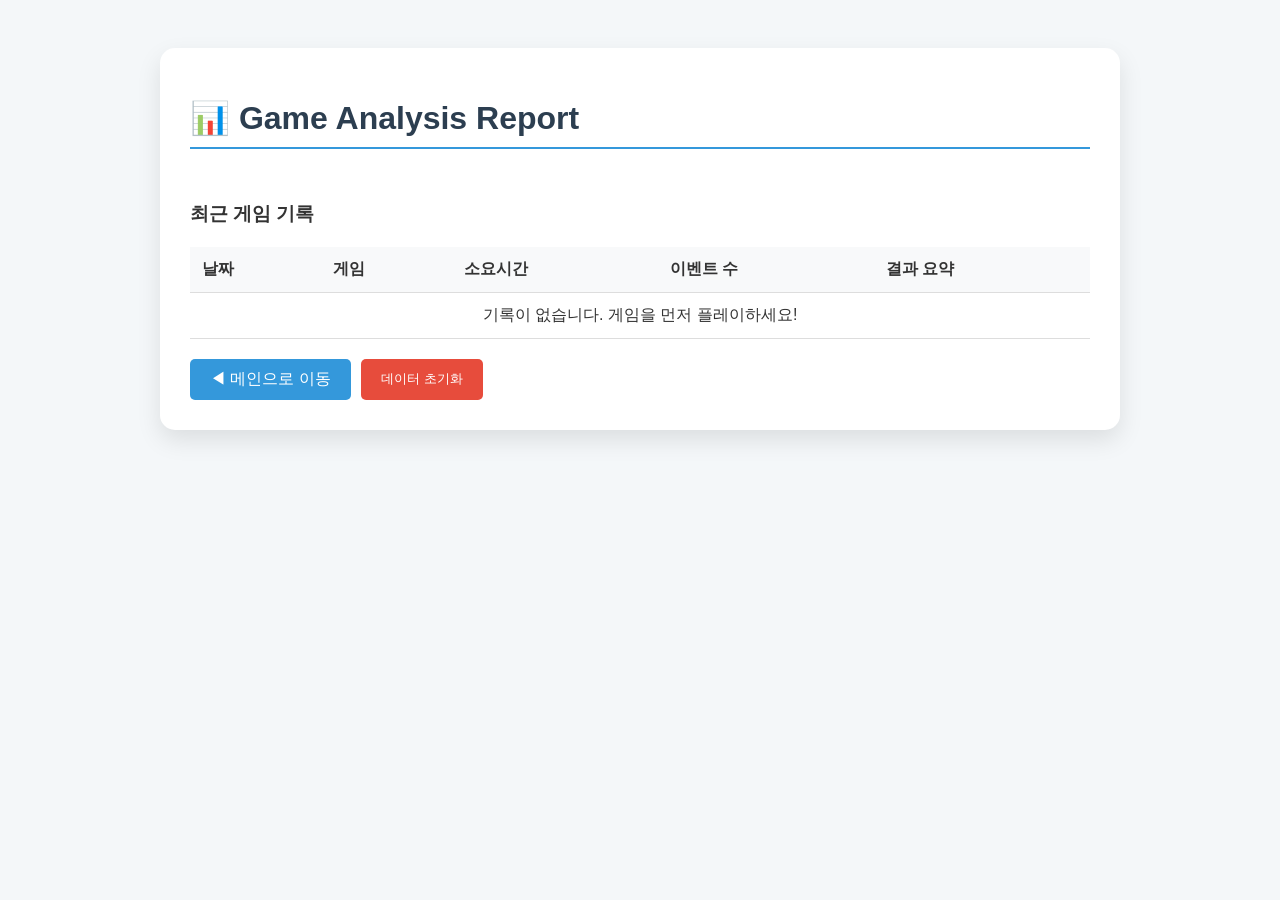
==== src/report/index.html @ b0c88978 "Add src folder" ====
<!DOCTYPE html>
<html lang="ko">
<head>
    <meta charset="UTF-8">
    <title>측정 결과 리포트</title>
    <style>
        body { font-family: 'Pretendard', sans-serif; background: #f4f7f9; color: #333; padding: 40px; }
        .container { max-width: 900px; margin: 0 auto; background: white; padding: 30px; border-radius: 15px; box-shadow: 0 10px 25px rgba(0,0,0,0.1); }
        h1 { color: #2c3e50; border-bottom: 2px solid #3498db; padding-bottom: 10px; }
        .summary-card { display: grid; grid-template-columns: repeat(auto-fit, minmax(200px, 1fr)); gap: 20px; margin-bottom: 30px; }
        .card { background: #ebf5fb; padding: 20px; border-radius: 10px; text-align: center; }
        .card h3 { margin: 0; font-size: 14px; color: #5dade2; }
        .card p { margin: 10px 0 0; font-size: 24px; font-weight: bold; color: #2e86c1; }
        table { width: 100%; border-collapse: collapse; margin-top: 20px; }
        th, td { padding: 12px; border-bottom: 1px solid #ddd; text-align: left; }
        th { background-color: #f8f9fa; }
        .btn { display: inline-block; padding: 10px 20px; background: #3498db; color: white; text-decoration: none; border-radius: 5px; margin-top: 20px; cursor: pointer; border: none; }
        .btn-danger { background: #e74c3c; }
        .btn:hover { opacity: 0.8; }
    </style>
</head>
<body>
    <div class="container">
        <h1>📊 Game Analysis Report</h1>
        
        <div class="summary-card" id="summary">
            <!-- 요약 데이터가 여기에 들어감 -->
        </div>

        <h3>최근 게임 기록</h3>
        <table id="historyTable">
            <thead>
                <tr>
                    <th>날짜</th>
                    <th>게임</th>
                    <th>소요시간</th>
                    <th>이벤트 수</th>
                    <th>결과 요약</th>
                </tr>
            </thead>
            <tbody>
                <!-- 상세 기록이 여기에 들어감 -->
            </tbody>
        </table>

        <div style="display: flex; gap: 10px;">
            <a href="../index.html" class="btn">◀ 메인으로 이동</a>
            <button onclick="clearHistory()" class="btn btn-danger">데이터 초기화</button>
        </div>
    </div>

    <script>
        function loadReport() {
            const history = JSON.parse(localStorage.getItem('game_history') || '[]');
            const tableBody = document.querySelector('#historyTable tbody');
            const summaryDiv = document.getElementById('summary');

            if (history.length === 0) {
                tableBody.innerHTML = '<tr><td colspan="5" style="text-align:center;">기록이 없습니다. 게임을 먼저 플레이하세요!</td></tr>';
                return;
            }

            // 역순으로 정렬 (최신순)
            history.reverse().forEach(session => {
                const row = document.createElement('tr');
                
                // 결과 요약 텍스트 생성
                let summaryText = "";
                if (session.game === 'fruit') {
                    const hits = session.events.filter(e => e.name === 'fruit_sliced').length;
                    summaryText = `점수: ${hits}점`;
                } else if (session.game === 'sniper') {
                    const hits = session.events.filter(e => e.name === 'dwell_success').length;
                    summaryText = `격파: ${hits}개`;
                } else if (session.game === 'rhythm') {
                    const endEvt = session.events.find(e => e.name === 'slider_end');
                    summaryText = `일치율: ${endEvt ? endEvt.completionRate : 0}%`;
                }

                row.innerHTML = `
                    <td>${new Date(session.date).toLocaleString()}</td>
                    <td><b>${session.game.toUpperCase()}</b></td>
                    <td>${session.duration.toFixed(1)}s</td>
                    <td>${session.samples.length} pts</td>
                    <td>${summaryText}</td>
                `;
                tableBody.appendChild(row);
            });

            // 간단한 요약 카드 생성
            summaryDiv.innerHTML = `
                <div class="card"><h3>총 게임 횟수</h3><p>${history.length}</p></div>
                <div class="card"><h3>최근 플레이</h3><p>${history[0].game.toUpperCase()}</p></div>
            `;
        }

        function clearHistory() {
            if (confirm('모든 기록을 삭제하시겠습니까?')) {
                localStorage.removeItem('game_history');
                location.reload();
            }
        }

        window.onload = loadReport;
    </script>
</body>
</html>
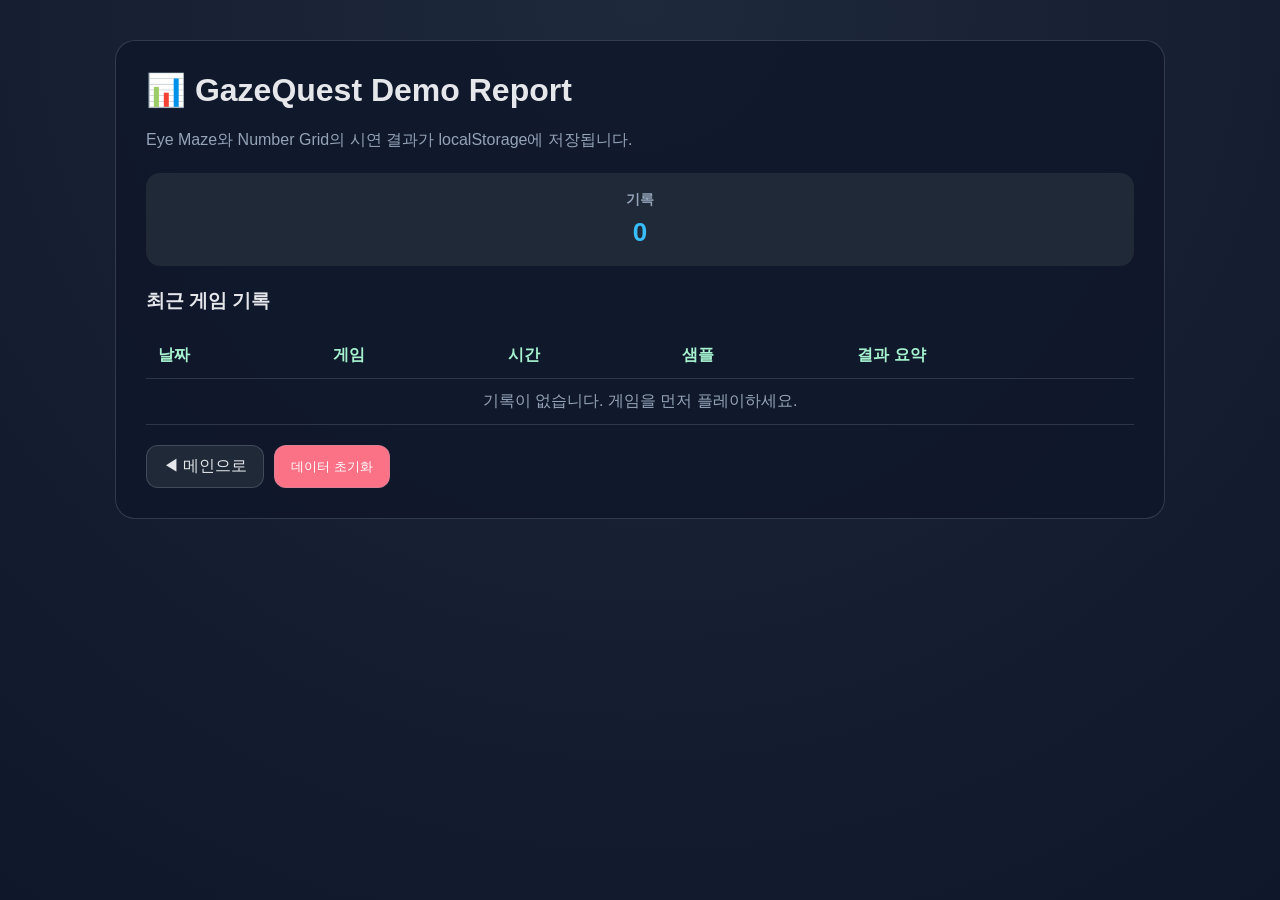
==== commit d34a62e9: "Add gaze demo games" ====
--- a/src/report/index.html
+++ b/src/report/index.html
@@ -2,105 +2,98 @@
 <html lang="ko">
 <head>
     <meta charset="UTF-8">
-    <title>측정 결과 리포트</title>
+    <title>GazeQuest Demo Report</title>
+    <link rel="stylesheet" href="../style.css">
     <style>
-        body { font-family: 'Pretendard', sans-serif; background: #f4f7f9; color: #333; padding: 40px; }
-        .container { max-width: 900px; margin: 0 auto; background: white; padding: 30px; border-radius: 15px; box-shadow: 0 10px 25px rgba(0,0,0,0.1); }
-        h1 { color: #2c3e50; border-bottom: 2px solid #3498db; padding-bottom: 10px; }
-        .summary-card { display: grid; grid-template-columns: repeat(auto-fit, minmax(200px, 1fr)); gap: 20px; margin-bottom: 30px; }
-        .card { background: #ebf5fb; padding: 20px; border-radius: 10px; text-align: center; }
-        .card h3 { margin: 0; font-size: 14px; color: #5dade2; }
-        .card p { margin: 10px 0 0; font-size: 24px; font-weight: bold; color: #2e86c1; }
-        table { width: 100%; border-collapse: collapse; margin-top: 20px; }
-        th, td { padding: 12px; border-bottom: 1px solid #ddd; text-align: left; }
-        th { background-color: #f8f9fa; }
-        .btn { display: inline-block; padding: 10px 20px; background: #3498db; color: white; text-decoration: none; border-radius: 5px; margin-top: 20px; cursor: pointer; border: none; }
-        .btn-danger { background: #e74c3c; }
-        .btn:hover { opacity: 0.8; }
+        body { padding: 40px; text-align: left; }
+        .container { max-width: 1050px; margin: 0 auto; background: rgba(15,23,42,0.82); padding: 30px; border-radius: 20px; border: 1px solid rgba(148,163,184,0.25); }
+        h1 { margin-top: 0; }
+        .summary-card { display: grid; grid-template-columns: repeat(auto-fit, minmax(190px, 1fr)); gap: 16px; margin: 22px 0; }
+        .card { background: #1f2937; padding: 18px; border-radius: 14px; text-align: center; }
+        .card h3 { margin: 0; color: var(--muted); font-size: 14px; }
+        .card p { margin: 8px 0 0; font-size: 26px; font-weight: bold; color: var(--primary); }
+        table { width: 100%; border-collapse: collapse; margin-top: 18px; }
+        th, td { padding: 12px; border-bottom: 1px solid rgba(148,163,184,0.22); }
+        th { color: var(--accent); }
+        .btn-danger { background: var(--danger); color: white; }
     </style>
 </head>
 <body>
     <div class="container">
-        <h1>📊 Game Analysis Report</h1>
-        
-        <div class="summary-card" id="summary">
-            <!-- 요약 데이터가 여기에 들어감 -->
-        </div>
-
+        <h1>📊 GazeQuest Demo Report</h1>
+        <p style="color:var(--muted);">Eye Maze와 Number Grid의 시연 결과가 localStorage에 저장됩니다.</p>
+        <div class="summary-card" id="summary"></div>
         <h3>최근 게임 기록</h3>
         <table id="historyTable">
             <thead>
                 <tr>
                     <th>날짜</th>
                     <th>게임</th>
-                    <th>소요시간</th>
-                    <th>이벤트 수</th>
+                    <th>시간</th>
+                    <th>샘플</th>
                     <th>결과 요약</th>
                 </tr>
             </thead>
-            <tbody>
-                <!-- 상세 기록이 여기에 들어감 -->
-            </tbody>
+            <tbody></tbody>
         </table>
-
-        <div style="display: flex; gap: 10px;">
-            <a href="../index.html" class="btn">◀ 메인으로 이동</a>
+        <div style="display:flex; gap:10px; margin-top:20px;">
+            <a href="../index.html" class="btn">◀ 메인으로</a>
             <button onclick="clearHistory()" class="btn btn-danger">데이터 초기화</button>
         </div>
     </div>
 
     <script>
+        function summaryText(session) {
+            const m = session.metrics || {};
+            if (session.game === 'eye-maze') {
+                return `Moves ${m.moves ?? '-'}, Wall Hits ${m.wallHits ?? '-'}, Clear ${Number(m.clearTime ?? session.duration).toFixed(1)}s`;
+            }
+            if (session.game === 'number-grid') {
+                return `Moves ${m.moves ?? '-'}, Selects ${m.selects ?? '-'}, Wrong ${m.wrong ?? '-'}, Complete ${Number(m.completeTime ?? session.duration).toFixed(1)}s`;
+            }
+            return `${session.events?.length ?? 0} events`;
+        }
+
         function loadReport() {
             const history = JSON.parse(localStorage.getItem('game_history') || '[]');
             const tableBody = document.querySelector('#historyTable tbody');
             const summaryDiv = document.getElementById('summary');
 
             if (history.length === 0) {
-                tableBody.innerHTML = '<tr><td colspan="5" style="text-align:center;">기록이 없습니다. 게임을 먼저 플레이하세요!</td></tr>';
+                summaryDiv.innerHTML = '<div class="card"><h3>기록</h3><p>0</p></div>';
+                tableBody.innerHTML = '<tr><td colspan="5" style="text-align:center; color:var(--muted);">기록이 없습니다. 게임을 먼저 플레이하세요.</td></tr>';
                 return;
             }
 
-            // 역순으로 정렬 (최신순)
-            history.reverse().forEach(session => {
+            const latest = history[history.length - 1];
+            const eyeCount = history.filter(s => s.game === 'eye-maze').length;
+            const numberCount = history.filter(s => s.game === 'number-grid').length;
+            summaryDiv.innerHTML = `
+                <div class="card"><h3>총 플레이</h3><p>${history.length}</p></div>
+                <div class="card"><h3>Eye Maze</h3><p>${eyeCount}</p></div>
+                <div class="card"><h3>Number Grid</h3><p>${numberCount}</p></div>
+                <div class="card"><h3>최근 게임</h3><p>${latest.game}</p></div>
+            `;
+
+            [...history].reverse().forEach(session => {
                 const row = document.createElement('tr');
-                
-                // 결과 요약 텍스트 생성
-                let summaryText = "";
-                if (session.game === 'fruit') {
-                    const hits = session.events.filter(e => e.name === 'fruit_sliced').length;
-                    summaryText = `점수: ${hits}점`;
-                } else if (session.game === 'sniper') {
-                    const hits = session.events.filter(e => e.name === 'dwell_success').length;
-                    summaryText = `격파: ${hits}개`;
-                } else if (session.game === 'rhythm') {
-                    const endEvt = session.events.find(e => e.name === 'slider_end');
-                    summaryText = `일치율: ${endEvt ? endEvt.completionRate : 0}%`;
-                }
-
                 row.innerHTML = `
                     <td>${new Date(session.date).toLocaleString()}</td>
-                    <td><b>${session.game.toUpperCase()}</b></td>
-                    <td>${session.duration.toFixed(1)}s</td>
-                    <td>${session.samples.length} pts</td>
-                    <td>${summaryText}</td>
+                    <td><b>${session.game}</b></td>
+                    <td>${Number(session.duration || 0).toFixed(1)}s</td>
+                    <td>${session.samples?.length ?? 0}</td>
+                    <td>${summaryText(session)}</td>
                 `;
                 tableBody.appendChild(row);
             });
-
-            // 간단한 요약 카드 생성
-            summaryDiv.innerHTML = `
-                <div class="card"><h3>총 게임 횟수</h3><p>${history.length}</p></div>
-                <div class="card"><h3>최근 플레이</h3><p>${history[0].game.toUpperCase()}</p></div>
-            `;
         }
 
         function clearHistory() {
-            if (confirm('모든 기록을 삭제하시겠습니까?')) {
+            if (confirm('모든 기록을 삭제할까요?')) {
                 localStorage.removeItem('game_history');
                 location.reload();
             }
         }
-
         window.onload = loadReport;
     </script>
 </body>
--- a/src/style.css
+++ b/src/style.css
@@ -0,0 +1,80 @@
+:root {
+    --bg-color: #0f172a;
+    --panel: #111827;
+    --panel2: #1f2937;
+    --primary: #38bdf8;
+    --accent: #a7f3d0;
+    --danger: #fb7185;
+    --text: #e5e7eb;
+    --muted: #94a3b8;
+}
+
+* { box-sizing: border-box; }
+body {
+    margin: 0;
+    min-height: 100vh;
+    background: radial-gradient(circle at top, #1e293b, var(--bg-color));
+    color: var(--text);
+    font-family: Arial, sans-serif;
+    text-align: center;
+}
+
+a { color: inherit; text-decoration: none; }
+.menu-container {
+    display: flex;
+    justify-content: center;
+    gap: 24px;
+    flex-wrap: wrap;
+    margin: 50px auto 20px;
+    max-width: 1100px;
+}
+.game-card {
+    width: 310px;
+    min-height: 230px;
+    border-radius: 22px;
+    background: rgba(15, 23, 42, 0.78);
+    border: 1px solid rgba(148, 163, 184, 0.22);
+    padding: 30px;
+    text-align: left;
+    box-shadow: 0 18px 40px rgba(0,0,0,0.25);
+    transition: transform .15s ease, border-color .15s ease;
+}
+.game-card:hover { transform: translateY(-5px); border-color: var(--primary); }
+.game-card .emoji { font-size: 46px; margin-bottom: 12px; }
+.game-card h2 { margin: 0 0 10px; font-size: 26px; }
+.game-card p { color: var(--muted); line-height: 1.5; margin: 0; }
+
+.game-header {
+    height: 72px;
+    display: flex;
+    align-items: center;
+    justify-content: space-between;
+    padding: 0 30px;
+    background: rgba(15, 23, 42, 0.85);
+    border-bottom: 1px solid rgba(148, 163, 184, 0.18);
+}
+.btn-back, .btn {
+    display: inline-block;
+    padding: 10px 16px;
+    background: var(--panel2);
+    border: 1px solid rgba(148, 163, 184, 0.28);
+    border-radius: 12px;
+    color: var(--text);
+}
+.btn-primary { background: var(--primary); color: #082f49; font-weight: 700; }
+.canvas-container { display: flex; justify-content: center; align-items: center; min-height: calc(100vh - 72px); }
+canvas {
+    background: rgba(15, 23, 42, 0.75);
+    border: 1px solid rgba(148, 163, 184, 0.25);
+    border-radius: 22px;
+    box-shadow: 0 22px 50px rgba(0,0,0,0.35);
+}
+.kbd {
+    display: inline-block;
+    padding: 3px 8px;
+    border-radius: 6px;
+    background: #334155;
+    border: 1px solid #475569;
+    color: white;
+    font-size: 0.9em;
+}
